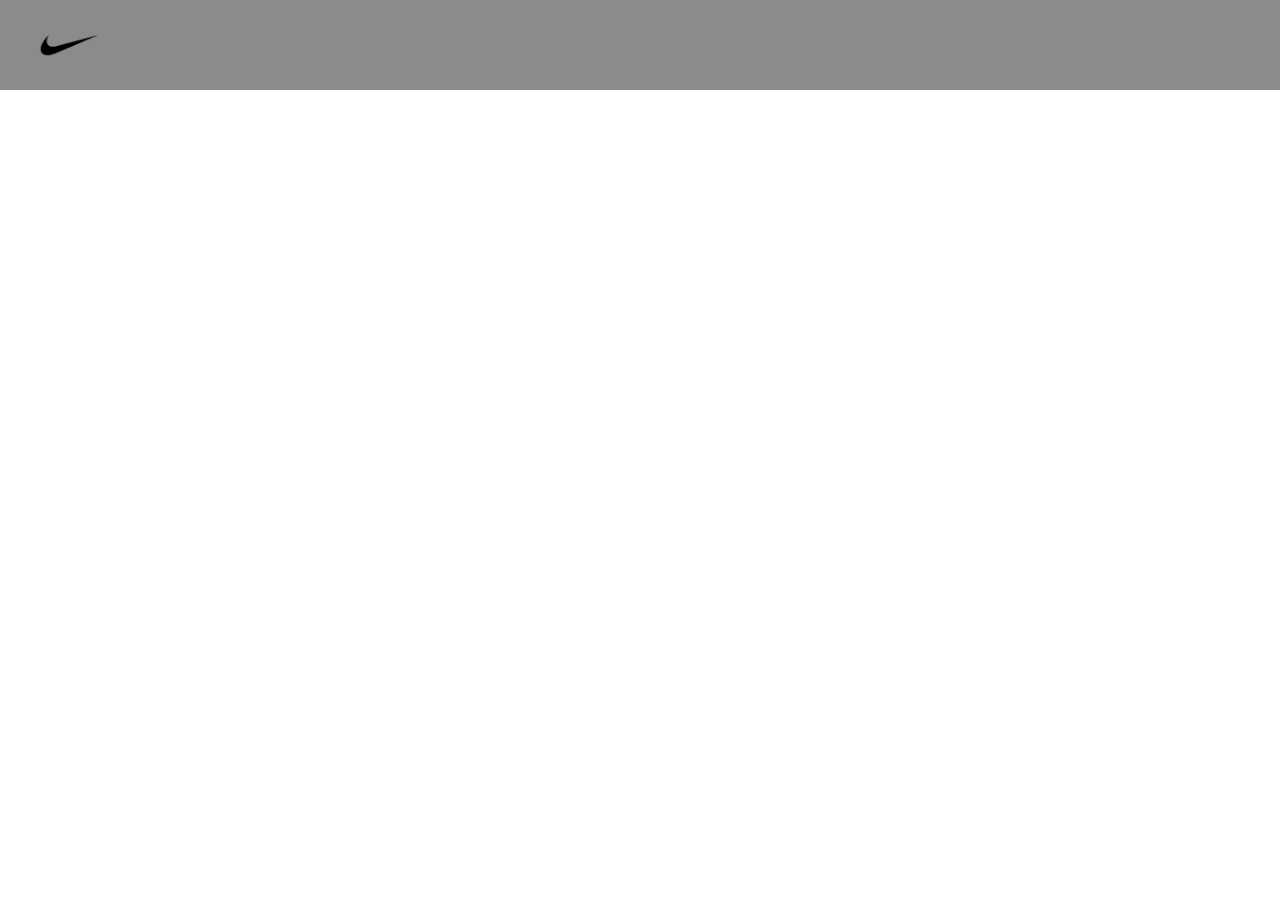
==== cart.html @ 5be793b5 "Add files via upload" ====
<!DOCTYPE html>
<html lang="en">

<head>
  <meta charset="UTF-8">
  <meta name="viewport" content="width=device-width, initial-scale=1.0">
  <title>NIKE</title>
  <link rel="stylesheet" href="css/bootstrap.min.css">
  <link rel="stylesheet" href="css/style.css">
  <link rel="icon" href="img/logo.png" type="image/x-icon">
  <link rel="preconnect" href="https://fonts.googleapis.com">
  <link rel="preconnect" href="https://fonts.gstatic.com" crossorigin>
  <link href="https://fonts.googleapis.com/css2?family=Poppins:ital,wght@0,100;0,200;0,300;0,400;0,500;0,600;0,700;0,800;0,900;1,100;1,200;1,300;1,500;1,600;1,700;1,800;1,900&display=swap" rel="stylesheet">
</head>

<body>
  <nav class="navbar navbar-expand-lg navbar-light bg-light">
    <div class="container-fluid">
      <a class="navbar-brand ms-2 ms-md-4" href="index.html">
        <img src="img/logo.png" alt="Logo" height="50">
      </a>
      <button class="navbar-toggler" type="button" data-bs-toggle="collapse" data-bs-target="#navbarSupportedContent"
        aria-controls="navbarSupportedContent" aria-expanded="false" aria-label="Toggle navigation">
        <span class="navbar-toggler-icon"></span>
      </button>
      <div class="collapse navbar-collapse" id="navbarSupportedContent">
      </div>
    </div>
  </nav>

  <div style="margin-bottom: 63px;"></div>

  <div id="cart-container">
  </div>

  <script src="js/bootstrap.min.js"></script>
  <script src="js/item.js"></script>
</body>

</html>
---- css/style.css ----
@import url('https://fonts.googleapis.com/css2?family=Poppins:ital,wght@0,100;0,200;0,300;0,400;0,500;0,600;0,700;0,800;0,900;1,100;1,200;1,300;1,500;1,600;1,700;1,800;1,900&display=swap');

body::-webkit-scrollbar { 
  display: none;
}

body {
  padding-top: 20px;
  overflow-x: hidden;
}

.navbar {
  background-color: #8b8b8b !important;
  padding: 5px 0;
  height: 90px;
  position: fixed;
  top: 0;
  width: 100%;
  z-index: 1000;
}

@media (max-width: 767px) {
  .navbar-nav {
    width: 100%;
    justify-content: center;
  }

  .navbar-nav .nav-item {
    text-align: center;
  }
}

.navbar-brand img {
  height: 50px;
}

.navbar-nav .nav-link {
  color: #FFFFFF;
  font-weight: bold;
  transition: color 0.3s ease;
}

.navbar-nav .nav-link:hover {
  color: #000000;
}

.navbar-nav .nav-link.active {
  color: #000 !important;
}

.navbar-nav .nav-link.active,
.navbar-nav .nav-link:hover {
  color: #000000;
}

.home-link.active,
.home-link:hover {
  color: #fff;
}

.about-link.active,
.about-link:hover {
  color: #000000;
}

.navbar-toggler {
  border-color: #fff;
}

@media (min-width: 992px) {
  .navbar-expand-lg .navbar-nav .nav-link {
    margin-right: 10px;
  }
}

.carousel-container {
  padding: 0 15px;
}

.carousel.rounded {
  border-radius: 40px;
}

.carousel-indicators {
  display: flex;
  justify-content: center;
  margin-bottom: 0;
  padding-left: 0;
  list-style: none;
}

.carousel-indicators .active {
  border-bottom: 2px solid #fff;
}

.carousel-indicators li {
  margin: 0 5px;
  cursor: pointer;
}

.carousel-indicators li::before {
  content: "";
  display: block;
  width: 20px;
  height: 2px;
  background-color: #fff;
}

.carousel-indicators li:first-child::before {
  display: none;
}

.featured-text {
  margin: 0 30px;
}

.item-holder {
  display: flex;
  flex-direction: column;
  justify-content: flex-start;
  padding: 5px;
  margin-bottom: 20px;
  max-width: 200px;
  width: 200px;
  border-radius: 200px;
}

@media (max-width: 767px) {
  .item-holder {
    display: flex;
    flex-direction: column;
    justify-content: flex-start;
    padding: 5px;
    margin-bottom: 20px;
    max-width: 180px;
    width: 180px;
    border-radius: 200px;
  }
}

.item-image {
  width: 100%;
  height: auto;
  object-fit: cover;
  margin-bottom: 10px;
  border-radius: 10px;
  transition: transform 0.3s;
}

.item-image:hover {
  transform: scale(1.1);
}


#item-container {
  margin-top: 10px;
  margin-bottom: 10px;
}

.category-list {
  display: flex;
  border: 1px solid;
  justify-content: start;
  margin-bottom: 20px;
  position: relative;
  z-index: 1;
}

.category-item {
  padding: 10px 20px;
  margin-right: 10px;
  font-weight: bold;
  text-decoration: none;
  color: #333;
  background-color: #f8f9fa;
  border-radius: 20px;
  transition: background-color 0.3s ease;
}

.category-item:hover {
  background-color: #e9ecef;
}

.category-item.active {
  background-color: #007bff;
  color: #fff;
}

#item-container {
  margin-top: 10px;
  margin-bottom: 10px;
}
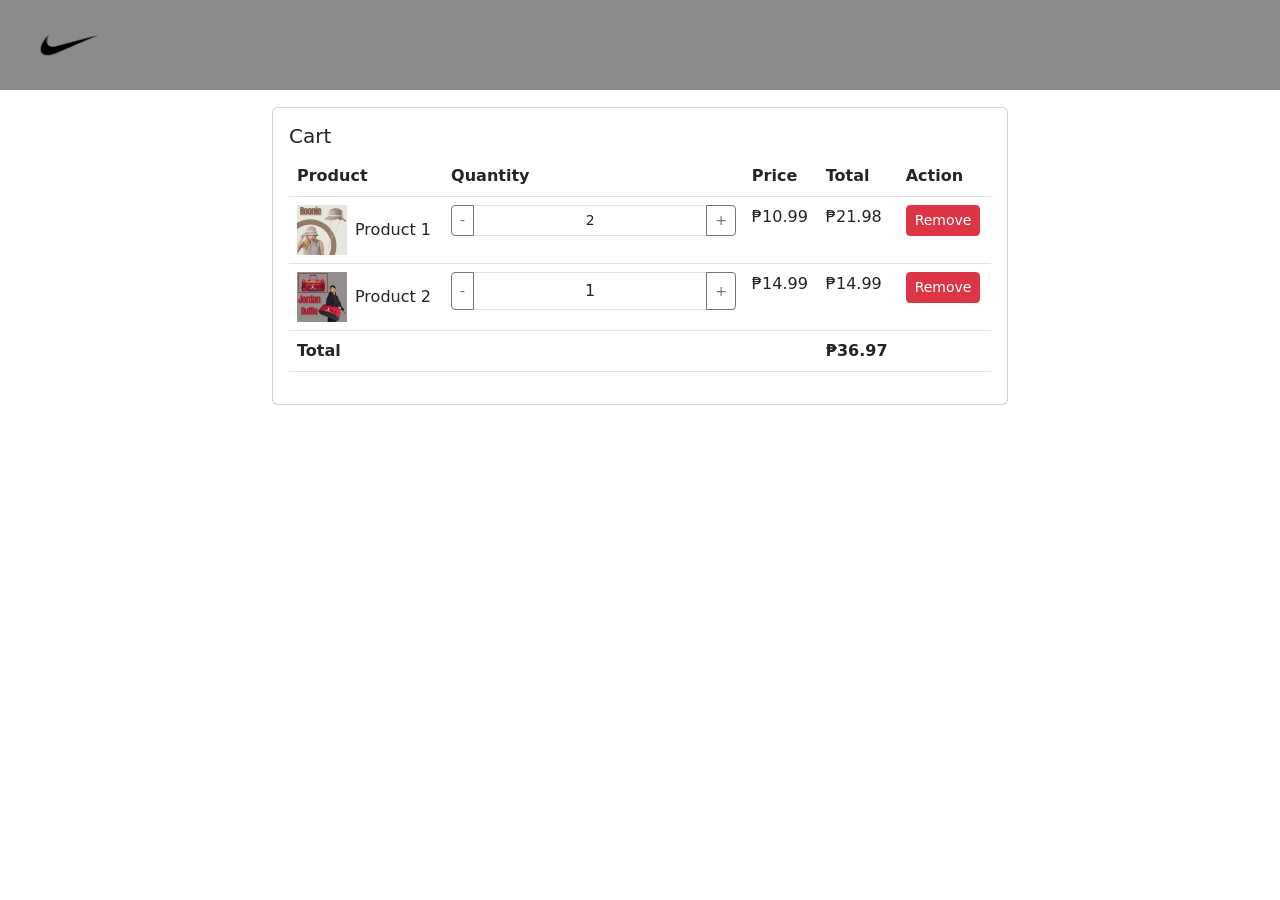
==== commit 975c4102: "Add files via upload" ====
--- a/cart.html
+++ b/cart.html
@@ -30,11 +30,80 @@
 
   <div style="margin-bottom: 63px;"></div>
 
-  <div id="cart-container">
+  <div id="cart-container" class="container">
+    <div class="row">
+      <div class="col-md-8 offset-md-2">
+        <div class="card mt-4">
+          <div class="card-body">
+            <h5 class="card-title">Cart</h5>
+            <table class="table">
+              <thead>
+                <tr>
+                  <th>Product</th>
+                  <th>Quantity</th>
+                  <th>Price</th>
+                  <th>Total</th>
+                  <th>Action</th>
+                </tr>
+              </thead>
+              <tbody>
+                <tr>
+                  <td>
+                    <div class="d-flex align-items-center">
+                      <img src="items/Item1.jpg" alt="Product 1" height="50">
+                      <span class="ms-2">Product 1</span>
+                    </div>
+                  </td>
+                  <td>
+                    <div class="input-group">
+                      <button class="btn btn-sm btn-outline-secondary" type="button" id="quantity-minus">-</button>
+                      <input type="text" class="form-control form-control-sm text-center" value="2" id="quantity-input">
+                      <button class="btn btn-sm btn-outline-secondary" type="button" id="quantity-plus">+</button>
+                    </div>
+                  </td>
+                  <td>₱10.99</td>
+                  <td>₱21.98</td>
+                  <td>
+                    <button class="btn btn-sm btn-danger">Remove</button>
+                  </td>
+                </tr>
+                <tr>
+                  <td>
+                    <div class="d-flex align-items-center">
+                      <img src="items/Item2.jpg" alt="Product 2" height="50">
+                      <span class="ms-2">Product 2</span>
+                    </div>
+                  </td>
+                  <td>
+                    <div class="input-group">
+                      <button class="btn btn-sm btn-outline-secondary" type="button" id="quantity-minus">-</button>
+                      <input type="text" class="form-control form-control-S text-center" value="1" id="quantity-input">
+                      <button class="btn btn-sm btn-outline-secondary" type="button" id="quantity-plus">+</button>
+                    </div>
+                  </td>
+                  <td>₱14.99</td>
+                  <td>₱14.99</td>
+                  <td>
+                    <button class="btn btn-sm btn-danger">Remove</button>
+                  </td>
+                </tr>
+              </tbody>
+              <tfoot>
+                <tr>
+                  <th colspan="3">Total</th>
+                  <th>₱36.97</th>
+                  <th></th>
+                </tr>
+              </tfoot>
+            </table>
+          </div>
+        </div>
+      </div>
+    </div>
   </div>
 
   <script src="js/bootstrap.min.js"></script>
   <script src="js/item.js"></script>
 </body>
 
-</html>+</html>
